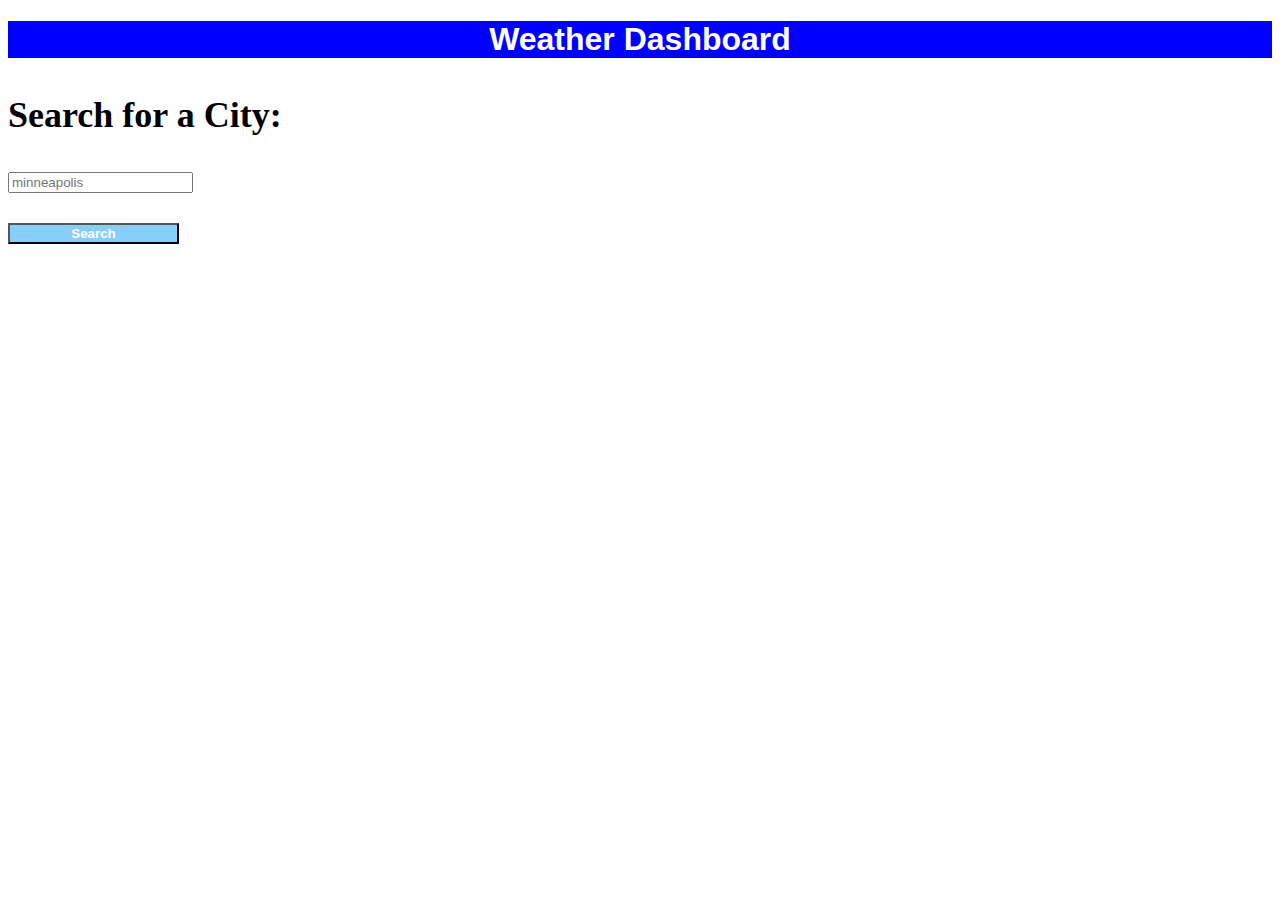
==== index.html @ bebc3b29 "added search bar and button" ====
<!DOCTYPE html>
<html lang="en">
<head>
    <meta charset="UTF-8">
    <meta http-equiv="X-UA-Compatible" content="IE=edge">
    <meta name="viewport" content="width=device-width, initial-scale=1.0">
    <title>Weather App</title>
</head>
<body>
    <link rel="stylesheet" href="./css/style.css"/>
<header>
    <h1>Weather Dashboard</h1>
</header>
<p>Search for a City:</p>

<form>
    <div class="form-group">
     
      <input type="city" class="city-input" placeholder="minneapolis">
    </div>
    <button type="button" class="btn-btn-primary">Search</button>










    <script src="./css/js/index.js"></script>
</body>
</html>
---- css/style.css ----
h1 {
    font-weight:bold;
    color:white;
    font-family:'Franklin Gothic Medium', 'Arial Narrow', Arial, sans-serif;
    align-items:center;
    justify-content:center;
    display:flex;
    
    background:blue;

}
p {
    font-weight:bold;
    color:black;
    font-size:36px;
}
.btn-btn-primary {
    background-color:lightskyblue;
    color:white;
    font-weight:bold;
    width:171px;
    margin-top:30px;
}

.form-group {
    width: 200px;
}
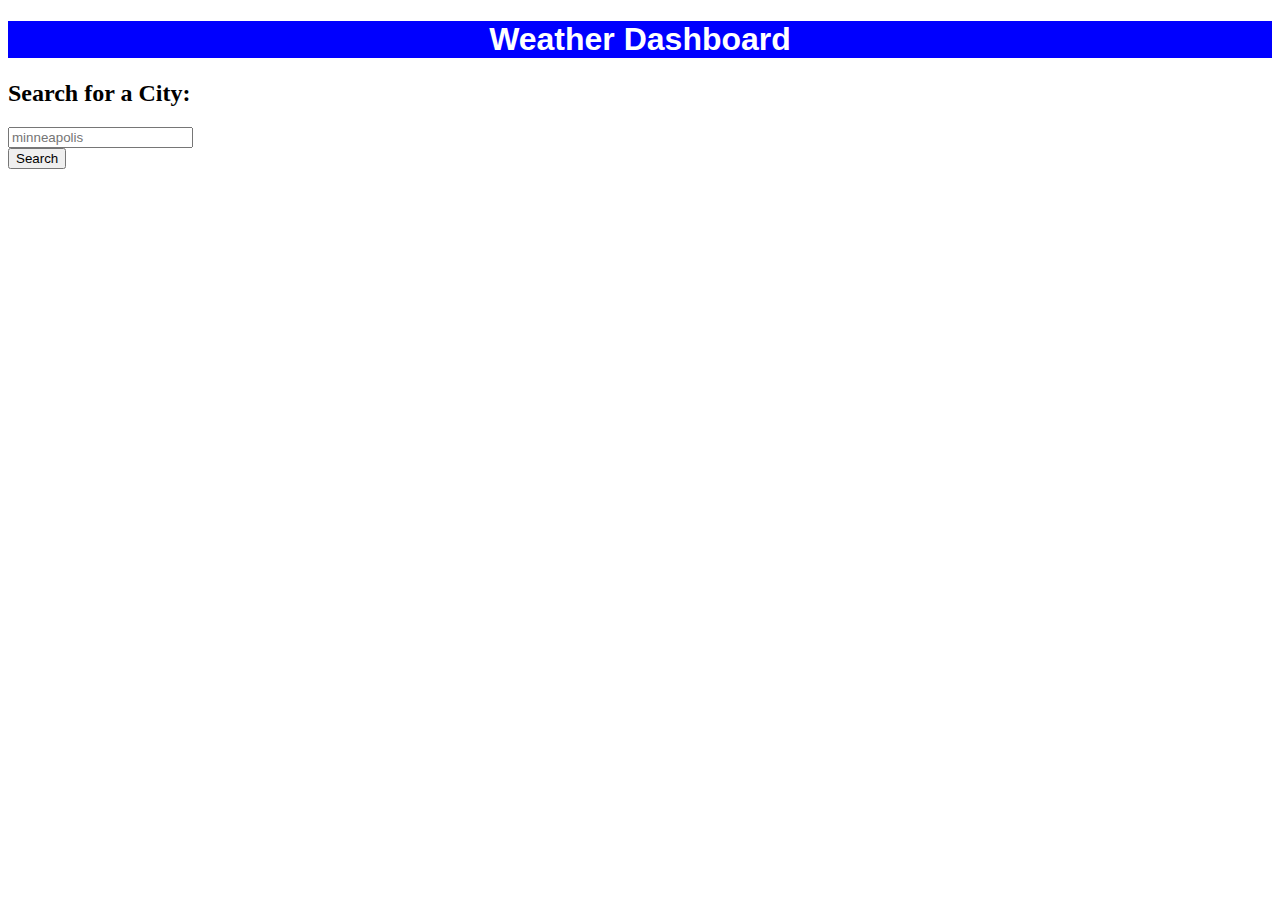
==== commit ddc02770: "5 day forcast working" ====
--- a/index.html
+++ b/index.html
@@ -1,24 +1,120 @@
 <!DOCTYPE html>
 <html lang="en">
+
 <head>
     <meta charset="UTF-8">
     <meta http-equiv="X-UA-Compatible" content="IE=edge">
     <meta name="viewport" content="width=device-width, initial-scale=1.0">
     <title>Weather App</title>
 </head>
+
 <body>
-    <link rel="stylesheet" href="./css/style.css"/>
-<header>
-    <h1>Weather Dashboard</h1>
-</header>
-<p>Search for a City:</p>
+    <!-- CSS only -->
+    <link href="https://cdn.jsdelivr.net/npm/bootstrap@5.1.3/dist/css/bootstrap.min.css" rel="stylesheet"
+        integrity="sha384-1BmE4kWBq78iYhFldvKuhfTAU6auU8tT94WrHftjDbrCEXSU1oBoqyl2QvZ6jIW3" crossorigin="anonymous">
+    <link rel="stylesheet" href="./css/style.css" />
+    <header>
+        <h1>Weather Dashboard</h1>
+    </header>
 
-<form>
-    <div class="form-group">
-     
-      <input type="city" class="city-input" placeholder="minneapolis">
+    <div class="row">
+        <h2>Search for a City:</h2>
+        <aside class="col-md-3">
+
+            <div class="current-city">
+                <div class="form-group">
+
+                    <input type="text" id="city-input" placeholder="minneapolis">
+
+                    <button type="button" id="input">Search</button>
+                </div>
+            </div>
+        </aside>
+
+        <div class="col-md-9">
+            <div class="card">
+                <div class="card-body">
+                    <h5 class="card-title" id="city-name"></h5>
+                    <div id="weather">
+                        <div id="temp"></div>
+                        <div id="wind"></div>
+                        <div id="humidity"></div>
+                        <div id="UV"></div>
+                    </div>
+
+                </div>
+            </div>
+        </div>
+
+        <div class="row">
+            <div class="col-md-2">
+            </div>
+            <div class="col-md-2">
+                <div class="card text-center">
+                    <div id="date1">
+                    </div>
+                    <div class="card-body">
+                        <div id="icon1"></div>
+                        <div id="temp1"></div>
+                        <div id="wind1"></div>
+                        <div id="humidity1"></div>
+                    </div>
+                </div>
+            </div>
+
+            <div class="col-md-2">
+                <div class="card text-center">
+                    <div id="date2">
+                    </div>
+                    <div class="card-body">
+                        <div id="icon2"></div>
+                        <div id="temp2"></div>
+                        <div id="wind2"></div>
+                        <div id="humidity2"></div>
+                    </div>
+                    </div>
+                </div>
+        
+        <div class="col-md-2">
+            <div class="card text-center">
+                <div id="date3">
+                </div>
+                <div class="card-body">
+                    <div id="icon3"></div>
+                    <div id="temp3"></div>
+                    <div id="wind3"></div>
+                    <div id="humidity3"></div>
+                </div>
+            </div>
+        </div>
+
+    <div class="col-md-2">
+        <div class="card text-center">
+            <div id="date4">
+            </div>
+            <div class="card-body">
+                <div id="icon4"></div>
+                <div id="temp4"></div>
+                <div id="wind4"></div>
+                <div id="humidity4"></div>
+            </div>
+        </div>
     </div>
-    <button type="button" class="btn-btn-primary">Search</button>
+    <div class="col-md-2">
+        <div class="card text-center">
+            <div id="date5">
+            </div>
+            <div class="card-body">
+                <div id="icon5"></div>
+                <div id="temp5"></div>
+                <div id="wind5"></div>
+                <div id="humidity5"></div>
+        </div>
+    </div>
+    </div>
+    
+
+
 
 
 
@@ -31,4 +127,5 @@
 
     <script src="./css/js/index.js"></script>
 </body>
+
 </html>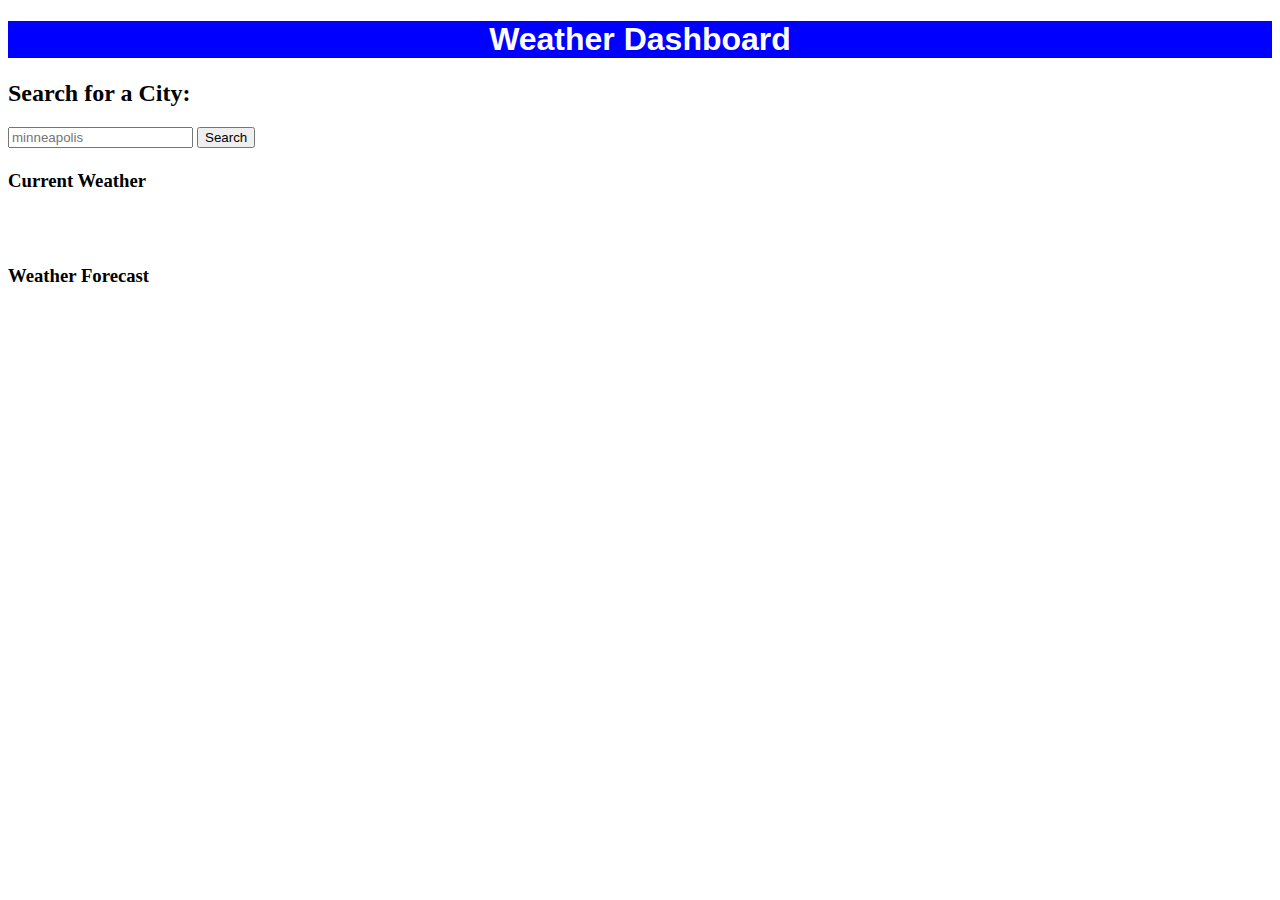
==== commit b377be6e: "sending for second look" ====
--- a/index.html
+++ b/index.html
@@ -22,7 +22,7 @@
         <aside class="col-md-3">
 
             <div class="current-city">
-                <div class="form-group">
+                <div id="form-group">
 
                     <input type="text" id="city-input" placeholder="minneapolis">
 
@@ -36,6 +36,7 @@
                 <div class="card-body">
                     <h5 class="card-title" id="city-name"></h5>
                     <div id="weather">
+                        <h3 id="Current-Weather">Current Weather</h3>
                         <div id="temp"></div>
                         <div id="wind"></div>
                         <div id="humidity"></div>
@@ -44,6 +45,9 @@
 
                 </div>
             </div>
+            <br>
+            <br>
+            <H3>Weather Forecast</H3>
         </div>
 
         <div class="row">
